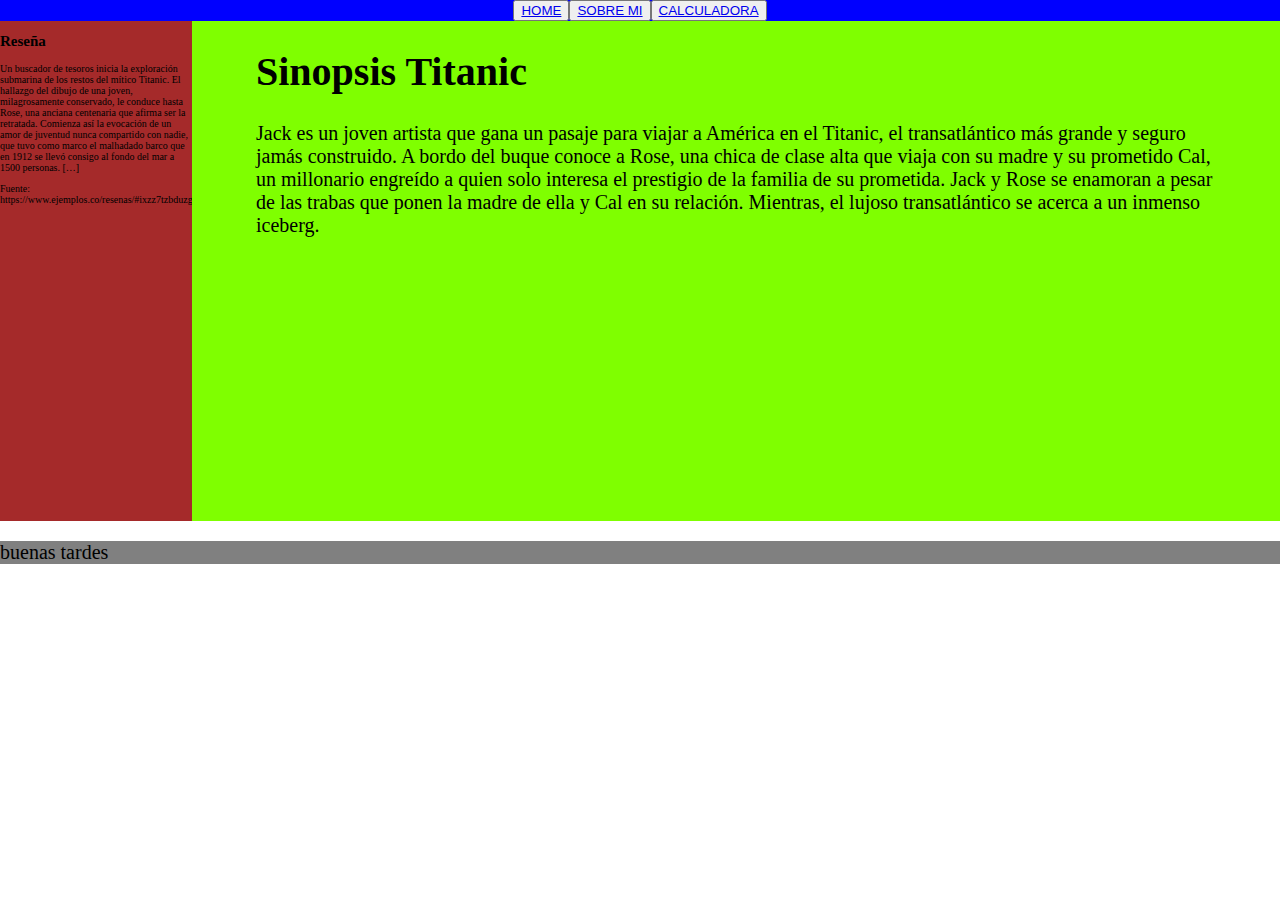
==== index.html @ 4b269e30 "Creando archivos y estructura junto estilos" ====
<!DOCTYPE html>
<html lang="en">
<head>
    <meta charset="UTF-8">
    <meta http-equiv="X-UA-Compatible" content="IE=edge">
    <meta name="viewport" content="width=device-width, initial-scale=1.0">
    <title>Home</title>
    <link rel="stylesheet" href="style.css">
</head>
<body>
    <nav>
        <button><a href="index.html">HOME</a></button>
        <button><a href="about.html">SOBRE MI</a></button>
        <button><a href="calculadora.php">CALCULADORA</a></button>
    </nav>
    <section class="container">
        <div class="sidebar">
            <h2>Reseña</h2>
            <p>
                Un buscador de tesoros inicia la exploración submarina de los restos del mítico Titanic. El hallazgo del dibujo de una joven, milagrosamente conservado, le conduce hasta Rose, una anciana centenaria que afirma ser la retratada. Comienza así la evocación de un amor de juventud nunca compartido con nadie, que tuvo como marco el malhadado barco que en 1912 se llevó consigo al fondo del mar a 1500 personas. […]
            </p>
            <p>Fuente: https://www.ejemplos.co/resenas/#ixzz7tzbduzgS</p>
        </div>
        <div class="content">
            <h1>Sinopsis Titanic</h1>
            <p>Jack es un joven artista que gana un pasaje para viajar a América en el Titanic, el transatlántico más grande y seguro jamás construido. A bordo del buque conoce a Rose, una chica de clase alta que viaja con su madre y su prometido Cal, un millonario engreído a quien solo interesa el prestigio de la familia de su prometida. Jack y Rose se enamoran a pesar de las trabas que ponen la madre de ella y Cal en su relación. Mientras, el lujoso transatlántico se acerca a un inmenso iceberg.</p>
        </div>
    </section>
    <footer>
        <p>buenas tardes</p>
    </footer>
</body>
</html>
---- style.css ----
body{
    margin: 0;
    padding: 0;
    font-family:Georgia, 'Times New Roman', Times, serif;
    font-size: 20px;
}
nav{
    display: flex;
    background-color: blue;
    align-items: center;
    justify-content: center;
}
.container{
    display: flex;
    flex-direction: row;
}
.sidebar{
    font-size: 10px;
    background-color: brown;
    width: 15%;
    height: 500px;
}
.content{
    background-color: chartreuse;
    width: 85%;
    height: 500px;
    padding: 0% 5%;
}
footer{
    background-color: gray;
}
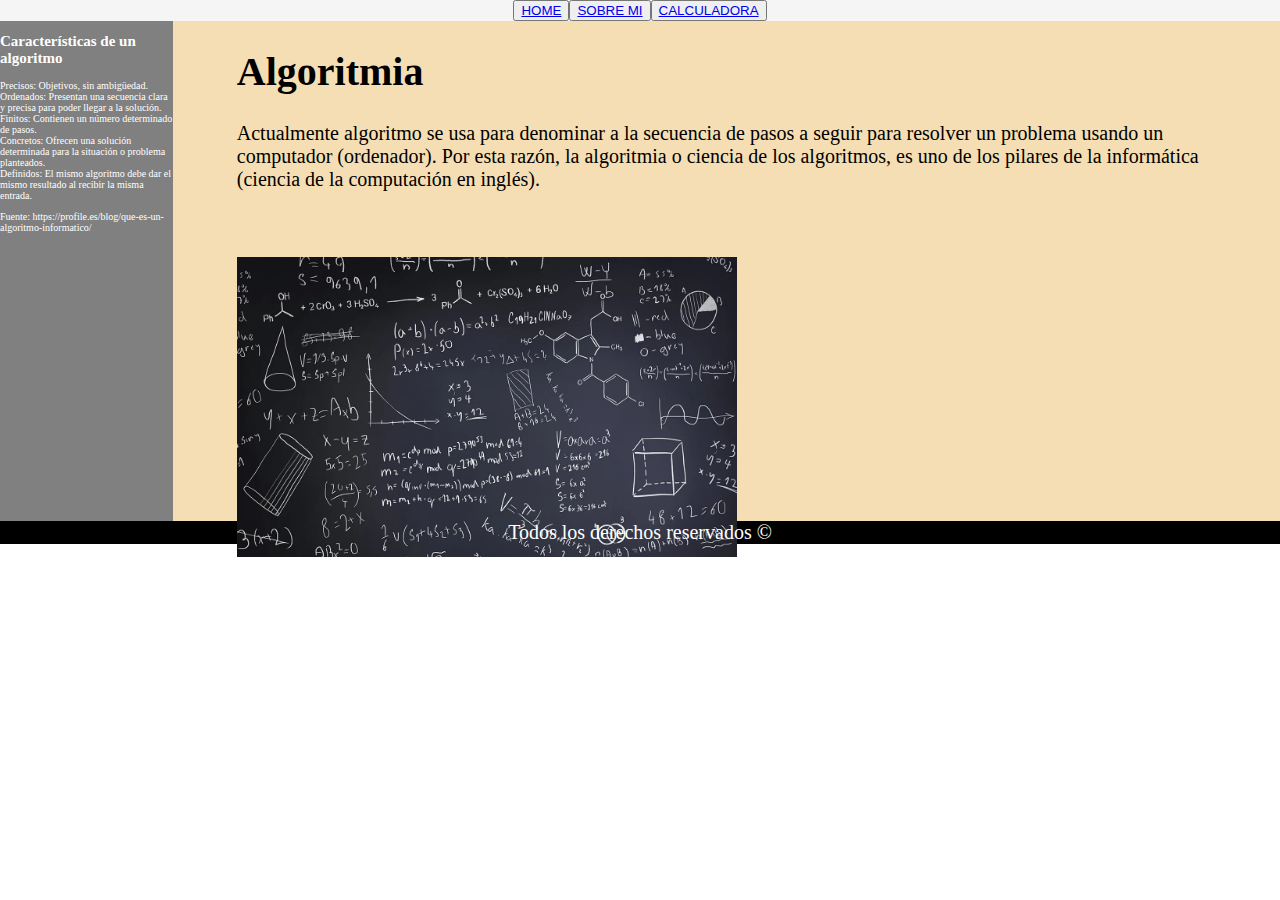
==== commit dddde90a: "Terminado about" ====
--- a/index.html
+++ b/index.html
@@ -15,19 +15,29 @@
     </nav>
     <section class="container">
         <div class="sidebar">
-            <h2>Reseña</h2>
-            <p>
-                Un buscador de tesoros inicia la exploración submarina de los restos del mítico Titanic. El hallazgo del dibujo de una joven, milagrosamente conservado, le conduce hasta Rose, una anciana centenaria que afirma ser la retratada. Comienza así la evocación de un amor de juventud nunca compartido con nadie, que tuvo como marco el malhadado barco que en 1912 se llevó consigo al fondo del mar a 1500 personas. […]
+            <h2>Características de un algoritmo</h2>
+            <p id = "propiedades">
+
+                Precisos: Objetivos, sin ambigüedad. <br>
+                Ordenados: Presentan una secuencia clara y precisa para poder llegar a la solución. <br>
+                Finitos: Contienen un número determinado de pasos. <br>
+                Concretos: Ofrecen una solución determinada para la situación o problema planteados. <br>
+                Definidos: El mismo algoritmo debe dar el mismo resultado al recibir la misma entrada. <br>
             </p>
-            <p>Fuente: https://www.ejemplos.co/resenas/#ixzz7tzbduzgS</p>
+            <p>Fuente: https://profile.es/blog/que-es-un-algoritmo-informatico/</p>
         </div>
         <div class="content">
-            <h1>Sinopsis Titanic</h1>
-            <p>Jack es un joven artista que gana un pasaje para viajar a América en el Titanic, el transatlántico más grande y seguro jamás construido. A bordo del buque conoce a Rose, una chica de clase alta que viaja con su madre y su prometido Cal, un millonario engreído a quien solo interesa el prestigio de la familia de su prometida. Jack y Rose se enamoran a pesar de las trabas que ponen la madre de ella y Cal en su relación. Mientras, el lujoso transatlántico se acerca a un inmenso iceberg.</p>
+            <h1>Algoritmia</h1>
+            <p>Actualmente algoritmo se usa para denominar a la secuencia de pasos a seguir para resolver un problema usando un computador (ordenador). Por esta razón, la algoritmia o ciencia de los algoritmos, es uno de los pilares de la informática (ciencia de la computación en inglés).</p>
+            <br>
+            <br>
+            <div >
+                <img id = "algoritmia" src="algoritmia.webp" alt="" >
+            </div>
         </div>
     </section>
     <footer>
-        <p>buenas tardes</p>
+        <center><p>Todos los derechos reservados © </p></center>
     </footer>
 </body>
 </html>--- a/style.css
+++ b/style.css
@@ -6,26 +6,50 @@
 }
 nav{
     display: flex;
-    background-color: blue;
+    background-color: whitesmoke;
     align-items: center;
     justify-content: center;
+}
+
+#algoritmia {
+    width: 500px;
+    height: 300px;
+    image-orientation: from-image;
 }
 .container{
     display: flex;
     flex-direction: row;
+    justify-content: baseline;
+    margin: 0%;
 }
 .sidebar{
     font-size: 10px;
-    background-color: brown;
+    background-color: gray;
+    color: white;
     width: 15%;
     height: 500px;
 }
 .content{
-    background-color: chartreuse;
+    background-color: wheat;
     width: 85%;
     height: 500px;
     padding: 0% 5%;
 }
-footer{
-    background-color: gray;
+
+#propiedades {
+    font-size: 10px;
+}
+footer p {
+    background-color: black;
+    margin:0%;
+    color: white;
+}
+
+#intro {
+font-size: 20px;
+}
+.content img{
+    justify-content: baseline;
+    width: 100px;
+    height: 100px;
 }